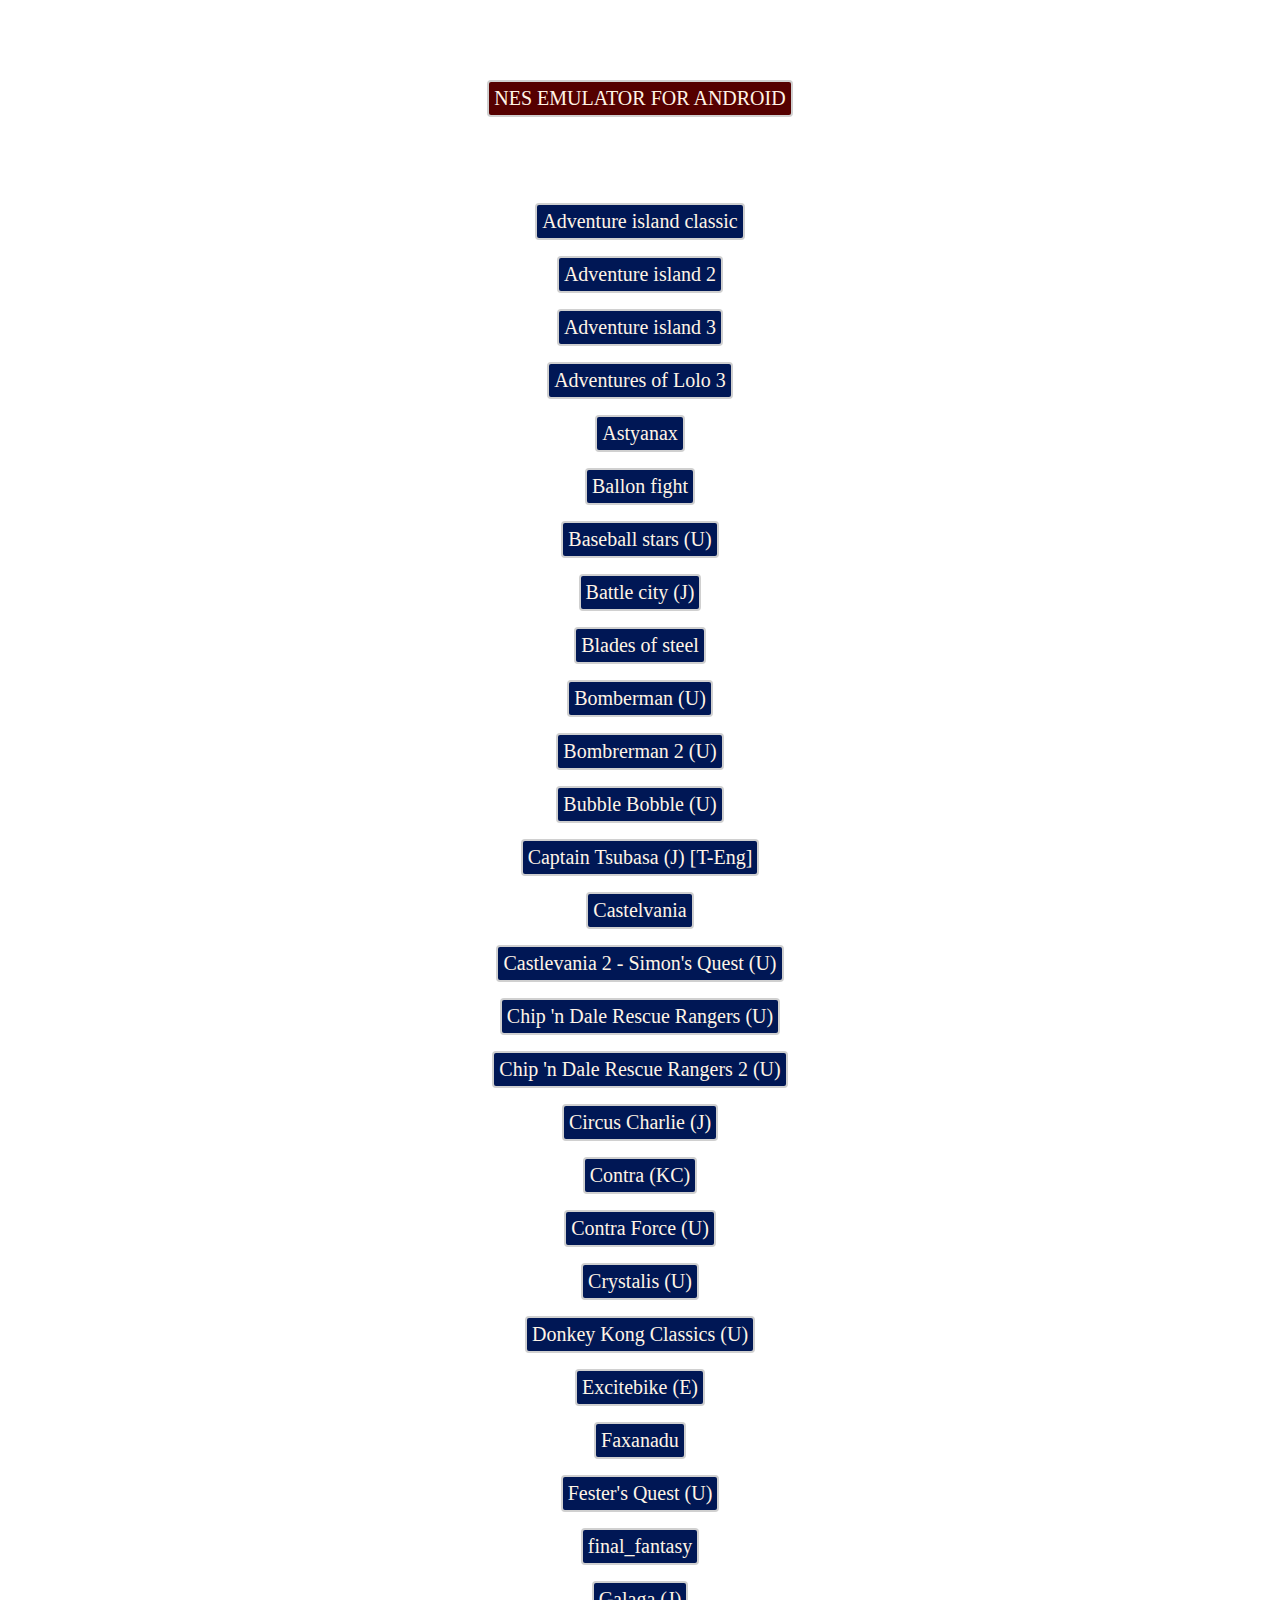
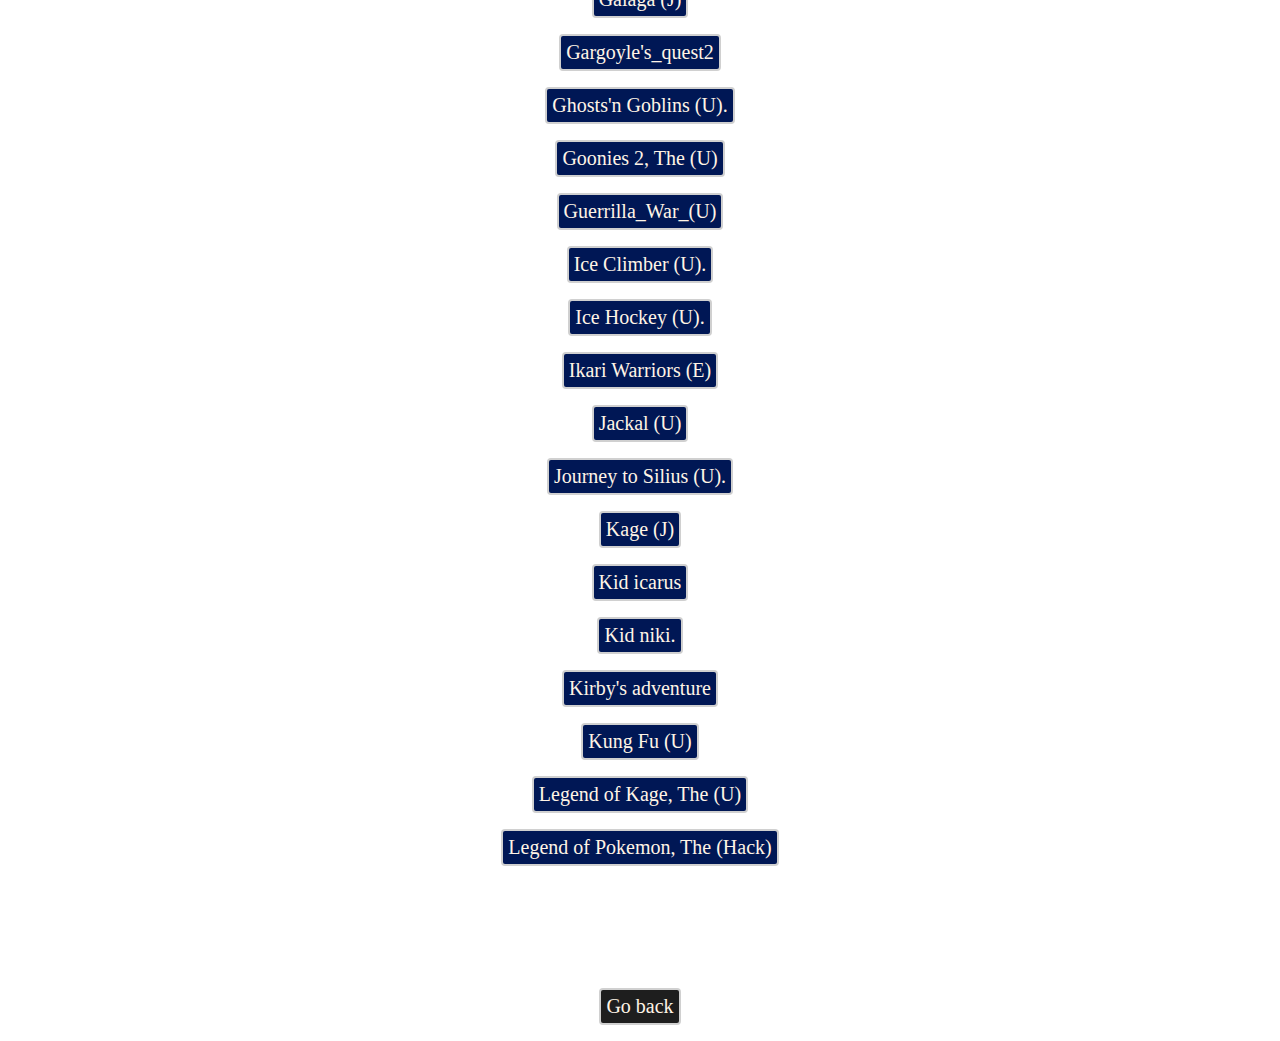
==== NESgames.html @ 8372c0e7 "Update" ====
<!DOCTYPE html>
<!--                             ___                           
   __ _ _ __   _____   ____ _| |/ _ \                          
  / _` | '_ \ / _ \ \ / / _` | | (_) |                         
 | (_| | | | |  __/\ V / (_| | |\__, |                         
  \__, |_| |_|\___| \_/_\__,_|_| _/_/                          
  |___/            / ___|  ___  / _| |___      ____ _ _ __ ___ 
                   \___ \ / _ \| |_| __\ \ /\ / / _` | '__/ _ \
                    ___) | (_) |  _| |_ \ V  V / (_| | | |  __/
                   |____/ \___/|_|  \__| \_/\_/ \__,_|_|  \___|
                                                                                                             
-->
<html lang="en">
<head>
    <title>NES Games</title>
    <link rel="stylesheet" href="styles/styles.css">
</head>
<body background="https://static.vecteezy.com/system/resources/thumbnails/009/831/146/small/banner-web-template-abstract-blue-and-golden-wave-curved-lines-overlapping-layer-design-on-dark-blue-background-luxury-style-vector.jpg" text="white">
    <h1 align="center">NES games:</h1>
    <p align="center"><a href="https://play.google.com/store/apps/details?id=com.nostalgiaemulators.neslite&hl=es_419&gl=US&pli=1" class="downloadlink2">NES EMULATOR FOR ANDROID</a></p>
    <br>
    <br>
    <br>

    <p align="center"><a href="https://mega.nz/file/hYsWnLhb#XN7CR610ixTHDpM6fRdctns3TPgREK1dsysC_8SDLKE" class="downloadlink">Adventure island classic</a></p>
    <p align="center"><a href="https://mega.nz/file/cYsD3LrJ#fOHGmOwSf6ZnotNuRqKdPry5w-sPGrekUeTuCUdL0vA" class="downloadlink">Adventure island 2</a></p>
    <p align="center"><a href="https://mega.nz/file/oNMjGBBB#kg_8BZRF3htj4OH4H1tN3KZMIt0L82EM-gv_t5HVhTc" class="downloadlink">Adventure island 3</a></p>
    <p align="center"><a href="https://mega.nz/file/1ZUzCQYA#OkaAvT5wVAL_HtQ3XrqRzxXoXp4bO2ubbonAsCp2vj0" class="downloadlink">Adventures of Lolo 3</a></p>
    <p align="center"><a href="https://mega.nz/file/JcEDxTRD#CEECoC37oHKFv0x_fl8Q0PXyMpQg2evQ2w9Z9BiHu9Y" class="downloadlink">Astyanax</a></p>
    <p align="center"><a href="https://mega.nz/file/dMcAwKYR#8Sj5axbu4JacfvGnnUp_n_LpXIVQP9M6igXDAX8B-84" class="downloadlink">Ballon fight</a></p>
    <p align="center"><a href="https://mega.nz/file/sc1REBaR#lQBvVJvz-l4u1D9b0QpLHFGOeYxfS8IvscbmOcFUt-4" class="downloadlink">Baseball stars (U)</a></p>
    <p align="center"><a href="https://mega.nz/file/1UtSFA6K#dk6Ufhqc-ezx1S99FSOdzlEcslUfvZl56x1-858O3ZY" class="downloadlink">Battle city (J)</a></p>
    <p align="center"><a href="https://mega.nz/file/VUVkXKTB#KPKJz75ZXTWzk4TvNKn-WF0yBP0Xsbwv4yGr3Nk8pgg" class="downloadlink">Blades of steel</a></p>
    <p align="center"><a href="https://mega.nz/file/hN1mhAQZ#vyoQfUK3WxxiR7VSb9R-OasU8jhr6VaO0AAu0Srzj60" class="downloadlink">Bomberman (U)</a></p>
    <p align="center"><a href="https://mega.nz/file/dEV2xKiR#Lc99uuP1yenwF6gurWsXhpmPt93ZbVN7SIOLOYr-_Kk" class="downloadlink">Bombrerman 2 (U)</a></p>
    <p align="center"><a href="https://mega.nz/file/BdUl0SBY#wR_qLkMwRIRIp8LEgG-4-Z2c9h5nO-aBwbgrqjYtX-w" class="downloadlink">Bubble Bobble (U)</a></p>
    <p align="center"><a href="https://mega.nz/file/cd03UTZK#wEPTWSSEM7Kz6Xq8ryn5ajsB07NDmA2vmX4P0uEooHY" class="downloadlink">Captain Tsubasa (J) [T-Eng]</a></p>
    <p align="center"><a href="https://mega.nz/file/xR8zzTiT#xAUsGQdYUDH7UknVneHbspGMUfXP_-Y6AvngVuWQUcw" class="downloadlink">Castelvania</a></p>
    <p align="center"><a href="https://mega.nz/file/Mdl0zaYD#tZysU2l3T5yG4p6EOjdsy-q7QC_Uih9qEQjLdJE5SVQ" class="downloadlink">Castlevania 2 - Simon's Quest (U)</a></p>
    <p align="center"><a href="https://mega.nz/file/4d9BDIzZ#60ArO4MJkqmxPgtZ8ZqOrNDPDgqfL0HHvb_QDNVtE0Y" class="downloadlink">Chip 'n Dale Rescue Rangers (U)</a></p>
    <p align="center"><a href="https://mega.nz/file/pYdlkI4K#UzsjPHETBKkKpcSP0iIURa8WdBOdkMF6yy_DfTkYI-g" class="downloadlink">Chip 'n Dale Rescue Rangers 2 (U)</a></p>
    <p align="center"><a href="https://mega.nz/file/8cM2GZaY#LVdL76qWXt2JxZYq3mKYcNI-Wl7ljEvJ9MKbu-LBfXs" class="downloadlink">Circus Charlie (J)</a></p>
    <p align="center"><a href="https://mega.nz/file/xFsB0AYa#D2cYPFOfmwyqBxvafhDmH91P5hMb6SNod3OUbaBQIYE" class="downloadlink">Contra (KC)</a></p>
    <p align="center"><a href="https://mega.nz/file/VI01RD4A#cwxv2W8hCA-YnaOPy_bhKCo-sdDnFSEUXgCu2yGVYVI" class="downloadlink">Contra Force (U)</a></p>
    <p align="center"><a href="https://mega.nz/file/kRlUybCK#C1FLbjxgRQ-shmCUVW40J5lI6vcq3CntpsedQm3bM84" class="downloadlink">Crystalis (U)</a></p>
    <p align="center"><a href="https://mega.nz/file/gEV3yIJY#qcNX1kaEfbVxgth8xgsjmk30tuwdCKBiYCrDJINxEOg" class="downloadlink">Donkey Kong Classics (U)</a></p>
    <p align="center"><a href="https://mega.nz/file/lY1CEbzA#LkFodOeVLroBJUKyF666HCH7Cn7XNNGLINj2iNBQBtw" class="downloadlink">Excitebike (E)</a></p> 
    <p align="center"><a href="https://mega.nz/file/URkHCRoT#Dnp274YammyG2sljzdAH8aiIkc1lpYzZD5IJ9IKdzuQ" class="downloadlink">Faxanadu</a></p>   
    <p align="center"><a href="https://mega.nz/file/lBthTC4T#5UVZMKt-U17bM-Zs7RtXndW8cTaZeU0Mcarb9J4bK5M" class="downloadlink">Fester's Quest (U)</a></p>
    <p align="center"><a href="https://mega.nz/file/hBVEzbJb#P_VKICzB4KiDD_WP00Mpz6hk6FO4dIMFP-XuXOqvH-w" class="downloadlink">final_fantasy</a></p>
    <p align="center"><a href="https://mega.nz/file/RZ0kWYBL#0_W7Z5vcCIbqmdKQMQEd3EQwTL6qOnxAlGlZokc8tAs" class="downloadlink">Galaga (J)</a></p>
    <p align="center"><a href="https://mega.nz/file/oMdACI7T#xKRHoRrjatLVFC8D42zeJwYxN6jYw3IOureNnK1-2mw" class="downloadlink">Gargoyle's_quest2</a></p>
    <p align="center"><a href="https://mega.nz/file/EFcyyDRI#GIjc3ztcfQQjHVmp2_nRLUg1sffrDcet5LAhW7zRPDg" class="downloadlink">Ghosts'n Goblins (U).</a></p>
    <p align="center"><a href="https://mega.nz/file/ZI1mURRK#6JJqMDtlOJv8RTRy4EaIvKWNKkQdeAKCxBDOBlYUPhQ" class="downloadlink">Goonies 2, The (U)</a></p>
    <p align="center"><a href="https://mega.nz/file/BItC0IhT#3aQJhnFjSmbLgne6CT1Y5ZY-khhfg_tabUisakh13TQ" class="downloadlink">Guerrilla_War_(U)</a></p>
    <p align="center"><a href="https://mega.nz/file/kV0inDKb#1aZGuZC8rIXnQtaclIMFm-HDpj7fzzAIdAzheLUR7HY" class="downloadlink">Ice Climber (U).</a></p>
    <p align="center"><a href="https://mega.nz/file/lIl10TTB#IDNtx6UYf9Zh0E5bdCVsL_awPCAbeIK05ZV3ARRPxmQ" class="downloadlink">Ice Hockey (U).</a></p>
    <p align="center"><a href="https://mega.nz/file/gM8VHSwJ#U3oc6anK-Wk0Bdv4rQlyFUBCYDGWbOrrk5lPWv8GG8U" class="downloadlink">Ikari Warriors (E)</a></p>
    <p align="center"><a href="https://mega.nz/file/NM123LYD#kv-h02L5d6BCMm_BXBwUoZw_3BG8_M1j0qHc7mng0aQ" class="downloadlink">Jackal (U)</a></p>
    <p align="center"><a href="https://mega.nz/file/cQ8V3ZoZ#ZDc78En98tooQrbUqCiQ4nYguV2J1pKhS4OFvSUxVLY" class="downloadlink">Journey to Silius (U).</a></p>
    <p align="center"><a href="https://mega.nz/file/Ud1XRBTR#8vEvuDLb696zfTc5c6hHNhKoPu3kEV_PTNVU5Yy-AtA" class="downloadlink">Kage (J)</a></p>
    <p align="center"><a href="https://mega.nz/file/9Z1j1DDS#uwyNAO9v2_WQrDSbPp9-y6B9FaIxdMa-BrmjN_kiCio" class="downloadlink">Kid icarus</a></p>
    <p align="center"><a href="https://mega.nz/file/ME9gSTTT#wjm62efkW4USzl69CGSubsoxIl78ilVr-5N4mAvpVvA" class="downloadlink">Kid niki.</a></p>
    <p align="center"><a href="https://mega.nz/file/IANQHbLI#SU7Ge0NZCMUawLPyCFZVpkoLIcDbz6to7oK5Z3VELY0" class="downloadlink">Kirby's adventure</a></p>
    <p align="center"><a href="https://mega.nz/file/JIVl3DbA#aGuZzWy-F55HpWHmkArWlL1KIBMx21MSQFwFsFJmW50" class="downloadlink">Kung Fu (U)</a></p>
    <p align="center"><a href="https://mega.nz/file/kINQBIZA#KnYU5bD__8VpRI8KDQg0ZryBAzx7pVyMskQGM6Yy2rQ" class="downloadlink">Legend of Kage, The (U)</a></p>
    <p align="center"><a href="https://mega.nz/file/xQExDZSS#sbRKSfpABh6PDCZhuzslHk798j2CkyA1pQV01t3kDKI" class="downloadlink">Legend of Pokemon, The (Hack)</a></p>
    <p align="center"><a href=""></a></p>


    <br>
    <br>
    <br>
    <br>
    <br>
    <p align="center"><a href="index.html" class="button";>Go back</a></p>
 
</body>
</html>
---- styles/styles.css ----
.downloadlink{
  transition: 400ms;
  background-color: rgb(0, 23, 85);
  border: 2px solid #d0d0d0;
  border-radius: 4px;
  color: rgb(255, 244, 230);
  padding: 5px 5px;
  text-align: center;
  text-decoration: rgb(30, 30, 30);
  display: inline-block;
  font-size: 20px;
  margin: 0px 6px;
  cursor: pointer;
}
.downloadlink:hover {
  transition: 300ms;
  background-color: darkcyan;
}
 
 .button{
    transition: 400ms;
    background-color: rgb(30, 30, 30);
    border: 2px solid #d0d0d0;
    border-radius: 4px;
    color: rgb(255, 244, 230);
    padding: 5px 5px;
    text-align: center;
    text-decoration: rgb(30, 30, 30);
    display: inline-block;
    font-size: 20px;
    margin: 0px 6px;
    cursor: pointer;
  }

  .button:hover {
    transition: 300ms;
    background-color: rgb(60, 60, 60);
  }

  .downloadlink2{
    transition: 400ms;
    background-color: rgb(85, 0, 0);
    border: 2px solid #d0d0d0;
    border-radius: 4px;
    color: rgb(255, 244, 230);
    padding: 5px 5px;
    text-align: center;
    text-decoration: rgb(30, 30, 30);
    display: inline-block;
    font-size: 20px;
    margin: 0px 6px;
    cursor: pointer;
  }
  .downloadlink2:hover {
    transition: 300ms;
    background-color: rgb(139, 0, 0);
  }
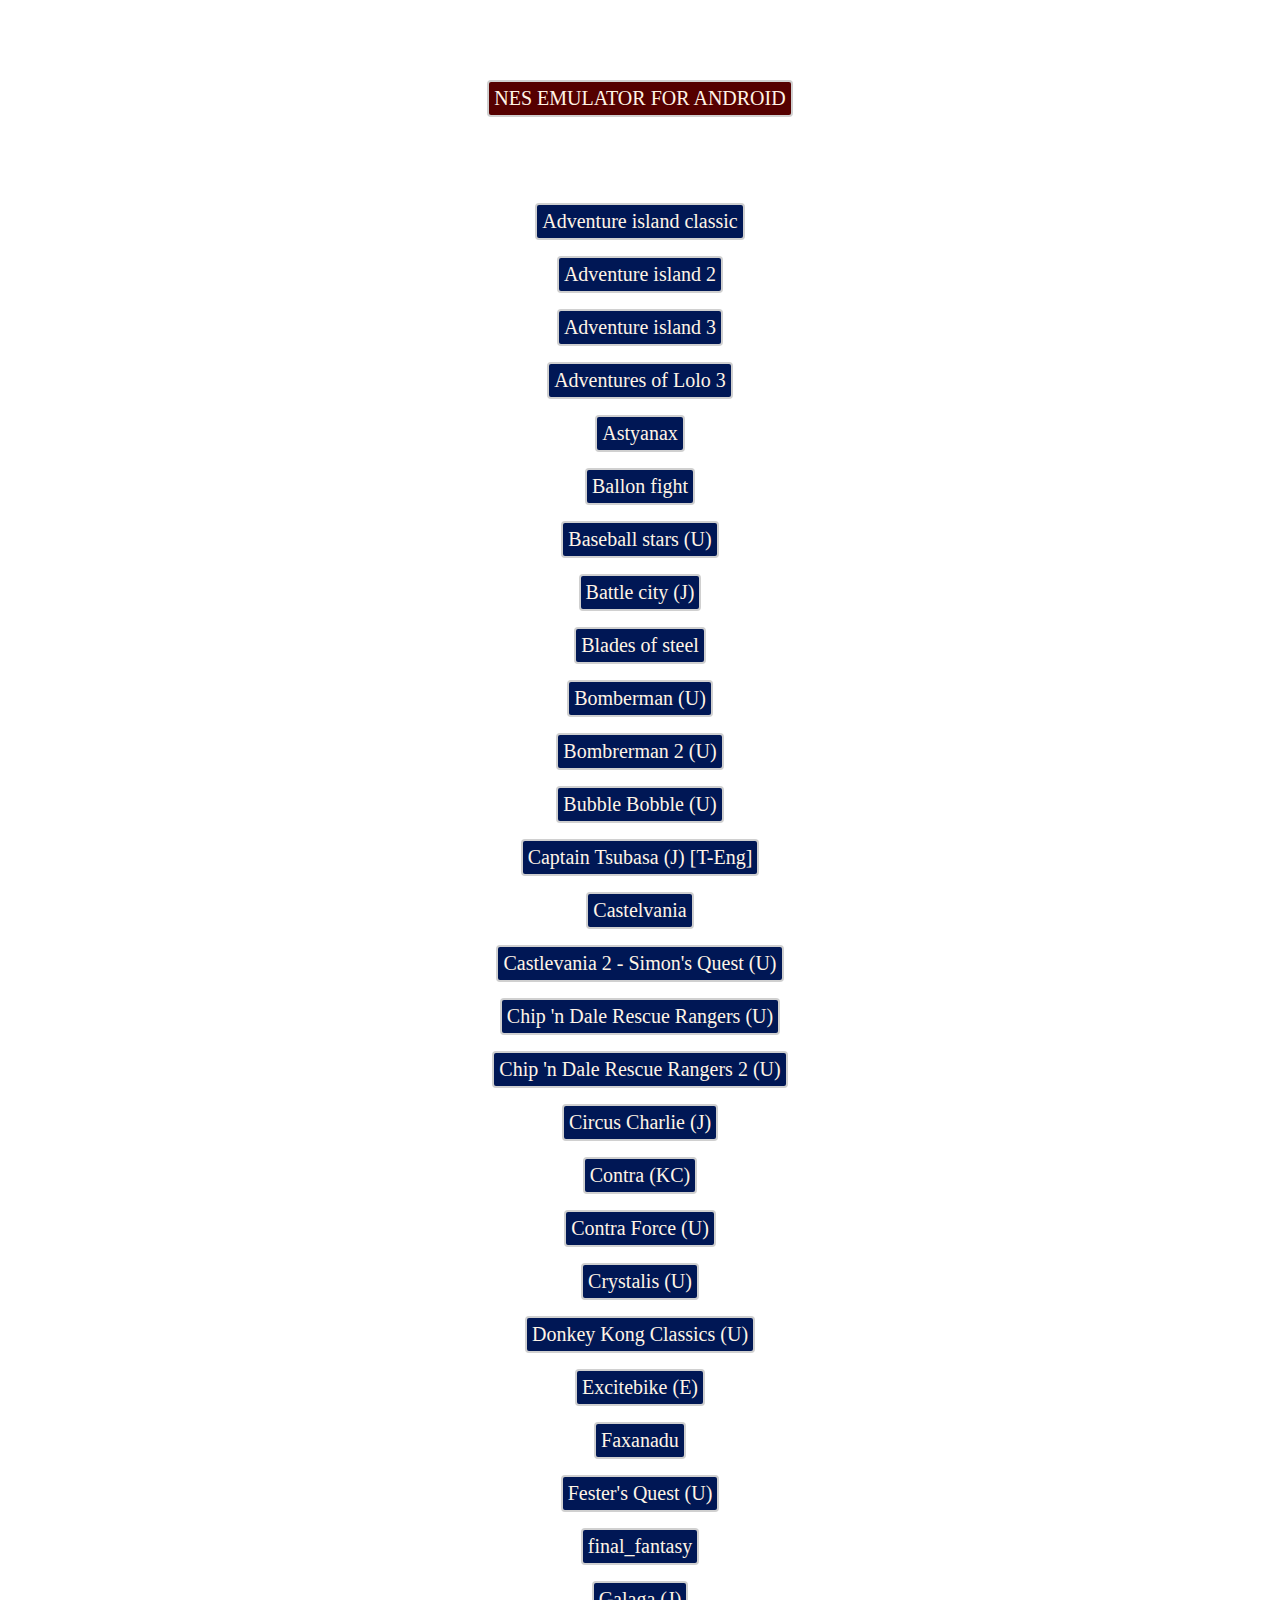
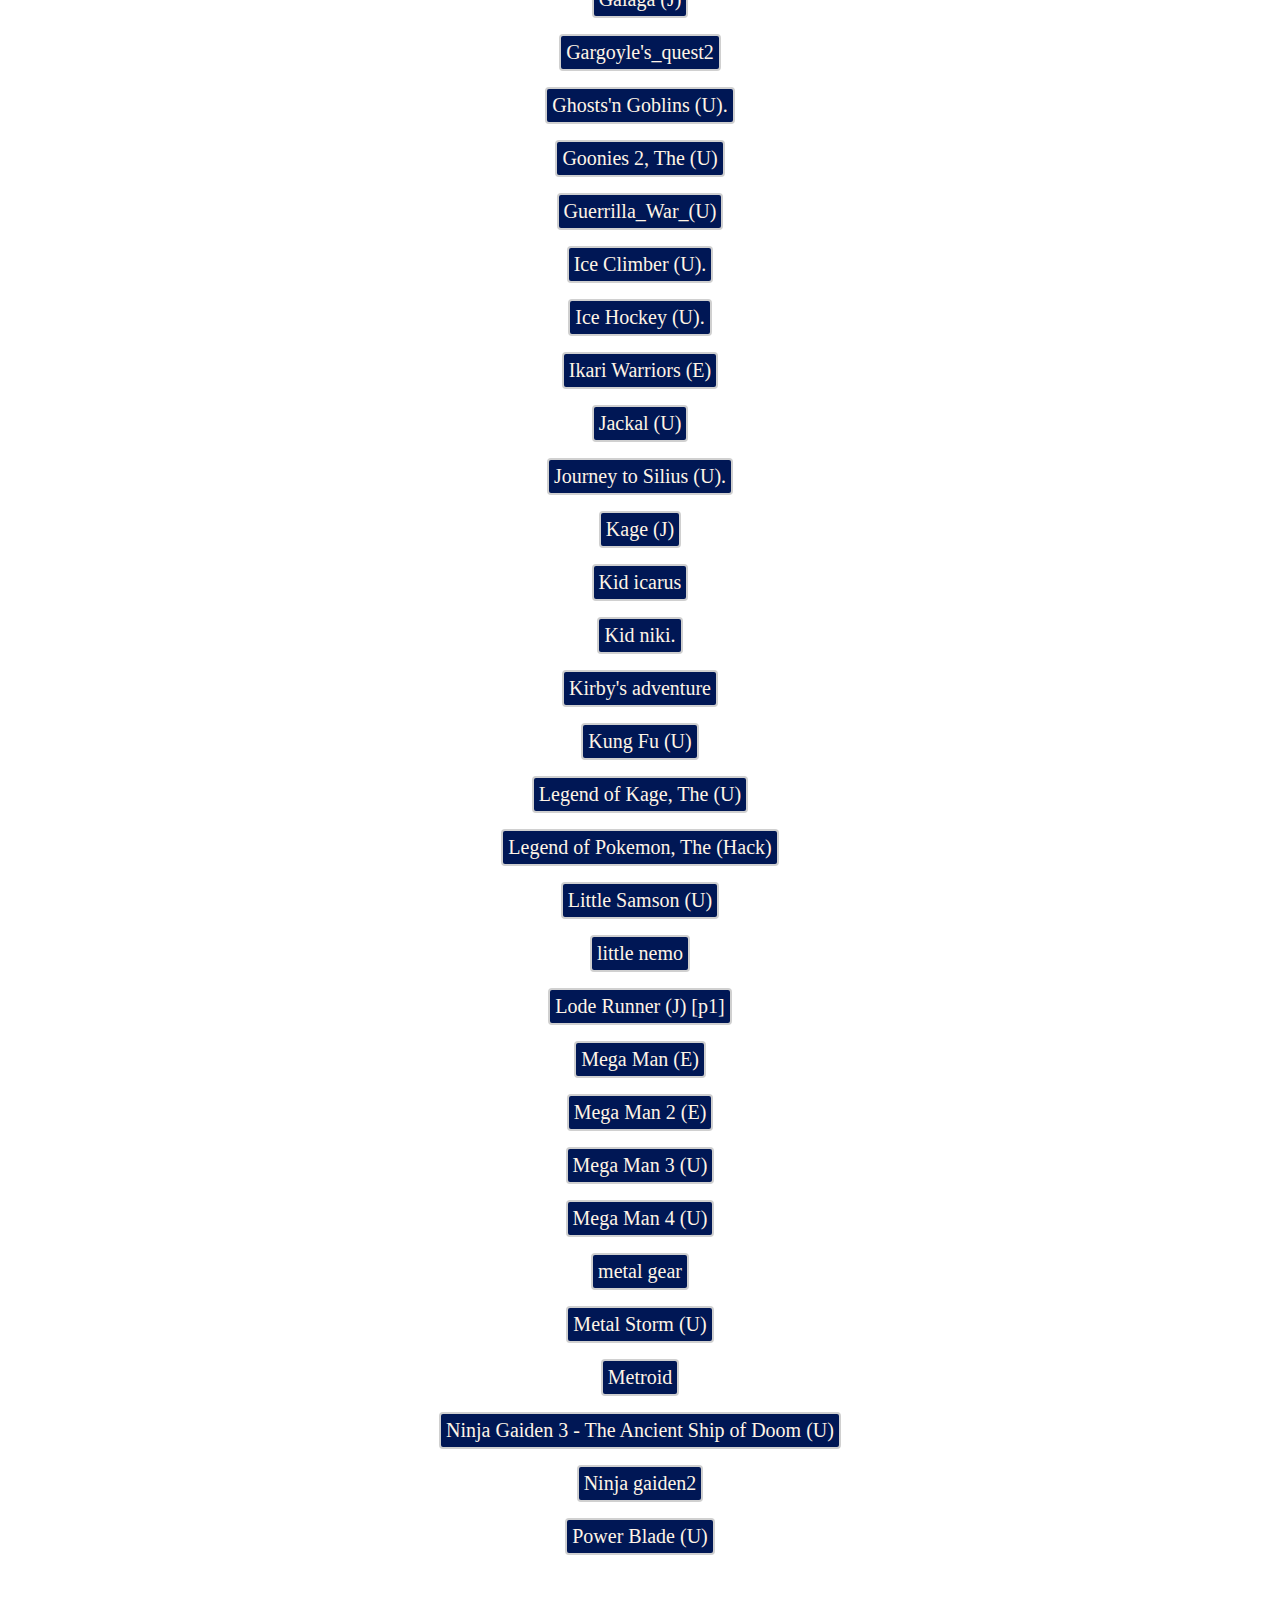
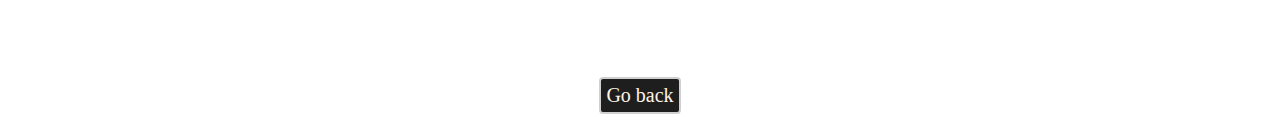
==== commit 8d533b17: "Update" ====
--- a/NESgames.html
+++ b/NESgames.html
@@ -65,7 +65,21 @@
     <p align="center"><a href="https://mega.nz/file/JIVl3DbA#aGuZzWy-F55HpWHmkArWlL1KIBMx21MSQFwFsFJmW50" class="downloadlink">Kung Fu (U)</a></p>
     <p align="center"><a href="https://mega.nz/file/kINQBIZA#KnYU5bD__8VpRI8KDQg0ZryBAzx7pVyMskQGM6Yy2rQ" class="downloadlink">Legend of Kage, The (U)</a></p>
     <p align="center"><a href="https://mega.nz/file/xQExDZSS#sbRKSfpABh6PDCZhuzslHk798j2CkyA1pQV01t3kDKI" class="downloadlink">Legend of Pokemon, The (Hack)</a></p>
-    <p align="center"><a href=""></a></p>
+    <p align="center"><a href="https://mega.nz/file/QZVk1Q4B#pWF7jCxLuApUjg5-hgwBA51o1fnSTmsNrSQAIGvwrz4" class="downloadlink">Little Samson (U)</a></p>
+    <p align="center"><a href="https://mega.nz/file/5VNWzDoL#NcKWOb8NxNw-QW6DTujhV1cbMpYowvCVgyfBxW0KsE0" class="downloadlink">little nemo</a></p>
+    <p align="center"><a href="https://mega.nz/file/oMVxDZpD#67GihYc--Ea7kWNUcG2D2J4hz7gOM-Oh2u1Jp1D5IXA" class="downloadlink">Lode Runner (J) [p1]</a></p>
+    <p align="center"><a href="https://mega.nz/file/ZVsx0DCb#YiSdcTxWlZKsVsQ4IkPO-bebuLk1CB4Kfs1EBVt1ag" class="downloadlink">Mega Man (E)</a></p>
+    <p align="center"><a href="https://mega.nz/file/FFEVQRrY#AxBPEk8NFyDuJP2tckRSKYNxtByP740eB5fiQGNJh7k" class="downloadlink">Mega Man 2 (E)</a></p>
+    <p align="center"><a href="https://mega.nz/file/oYkV3SjJ#9ZWsSdtIVc8v6sIPwNkK7Us7WuPGBkbtrf1cWbO-lzc" class="downloadlink">Mega Man 3 (U)</a></p>
+    <p align="center"><a href="https://mega.nz/file/NQNBxaIJ#XaPL3-OAb8gRupri6BPZjFLnEcNiCVGE6vYYQ8JVICA" class="downloadlink">Mega Man 4 (U)</a></p>
+    <p align="center"><a href="https://mega.nz/file/EdcBhIZI#Ar-w6Q2aP8-oCVnxwm7768VBdNpXZXnJkf5DmM5E8h0" class="downloadlink">metal gear</a></p>
+    <p align="center"><a href="https://mega.nz/file/YBlmGDjJ#fF4kpuQ981avw8uJwddRDIpU5lrNQMcGYryEZR2Wy1Y" class="downloadlink">Metal Storm (U)</a></p>
+    <p align="center"><a href="https://mega.nz/file/gFdGwKLB#svuTuQ--CjDNl6lEpVVahkoKBnaApPUh26rMcMRjCFE" class="downloadlink">Metroid</a></p>
+    <p align="center"><a href="https://mega.nz/file/0EdGRbgK#nTTZK-sE627jEX9kR17Ag_DYRoT_utAh63eNA6vjg8Q" class="downloadlink">Ninja Gaiden 3 - The Ancient Ship of Doom (U)</a></p>
+    <p align="center"><a href="https://mega.nz/file/FJ83DTTC#achiiF4Sdyr9kAtTcMhkmDEUD9Jcu4M4B60sLHKvv_M" class="downloadlink">Ninja gaiden2</a></p>
+    <p align="center"><a href="https://mega.nz/file/pIliFarQ#VKN17ZS7oKIm5vEq2UvkM3u2cBK4Io-bZnuGTW7WGA0" class="downloadlink">Power Blade (U)</a></p>
+
+
 
 
     <br>
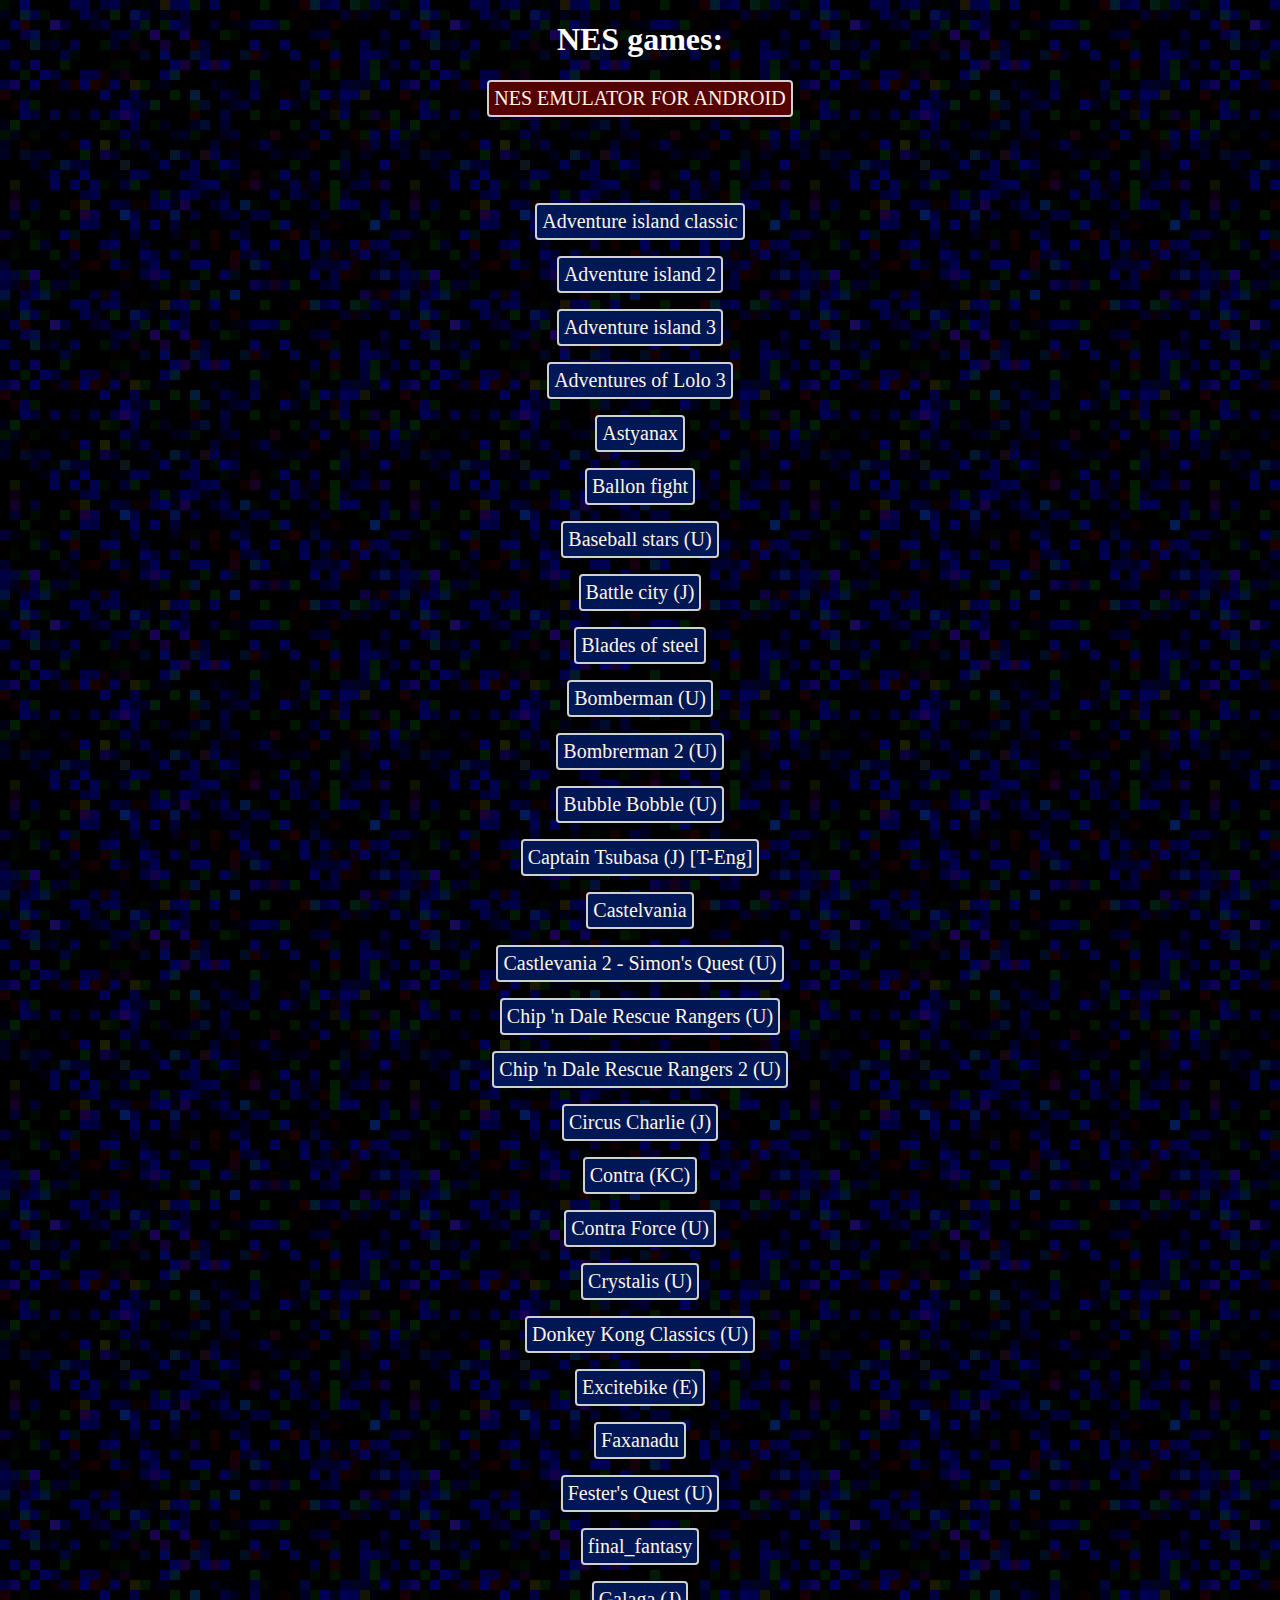
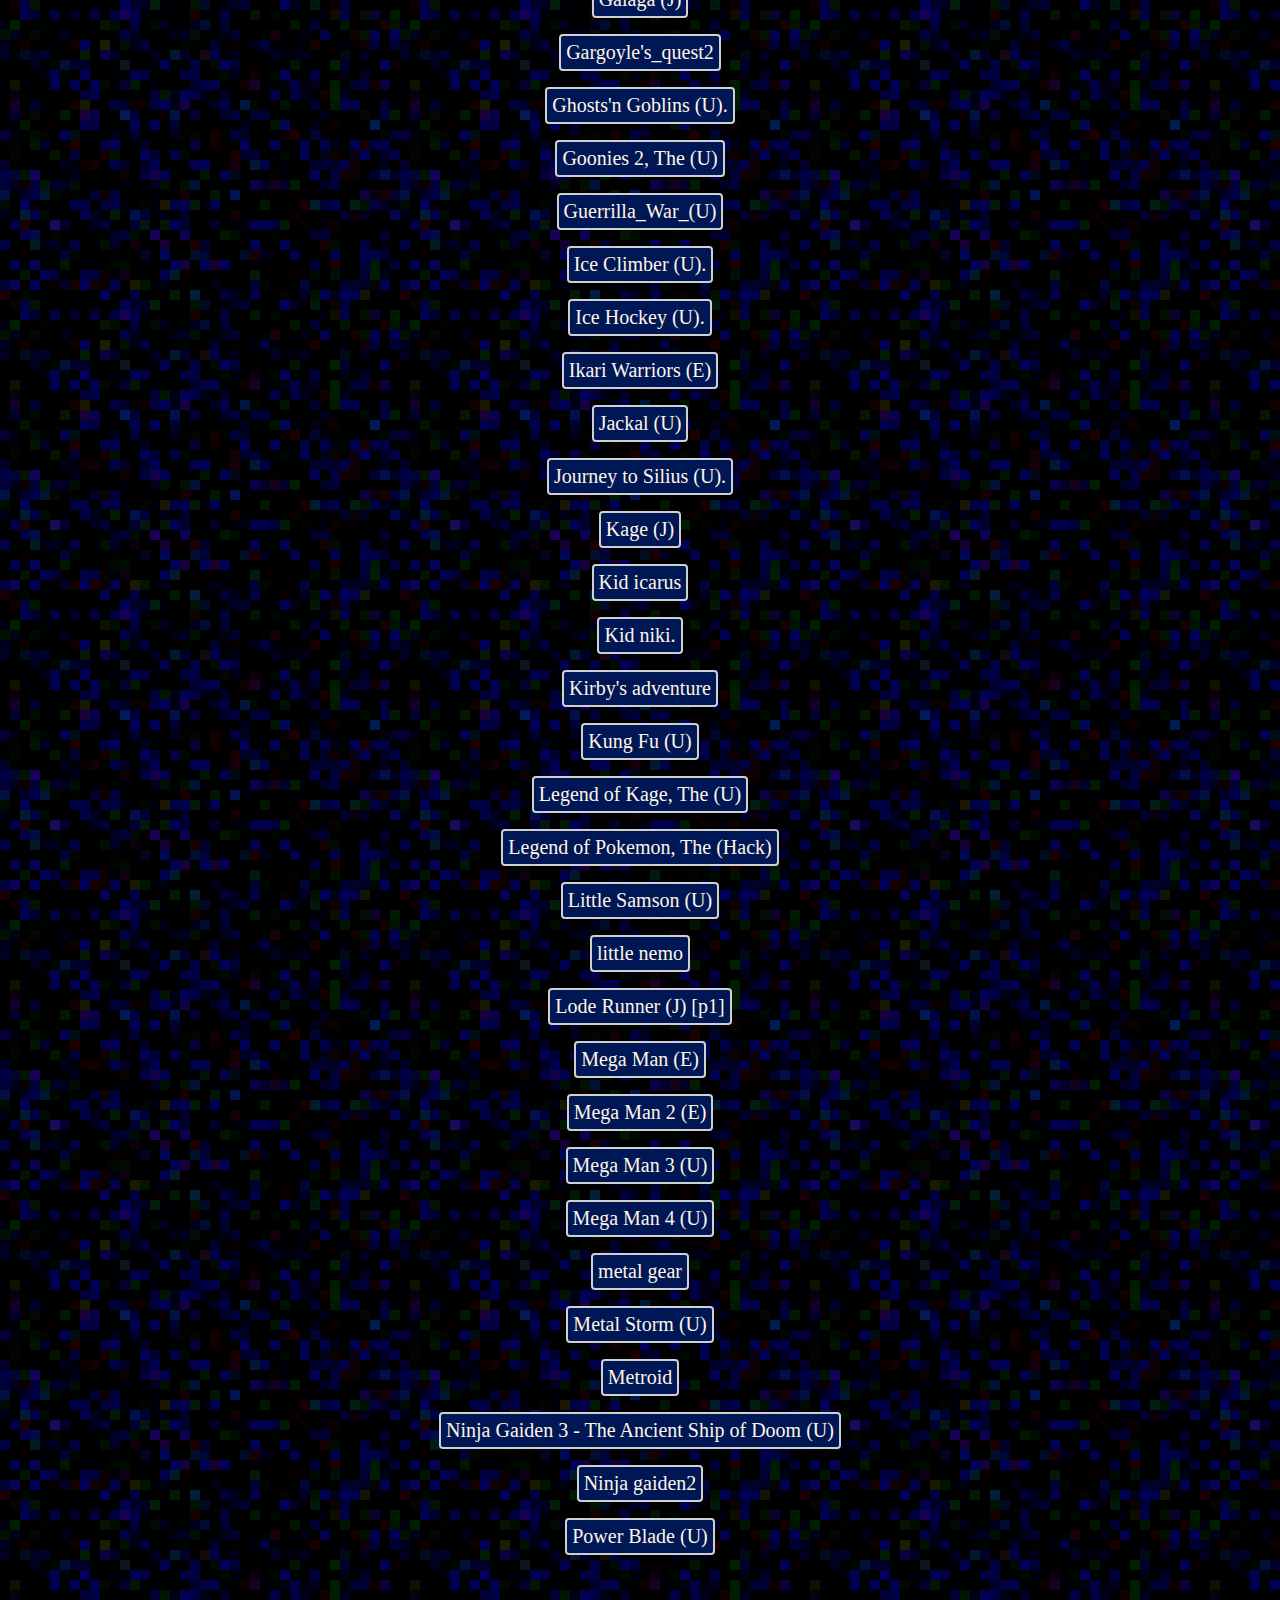
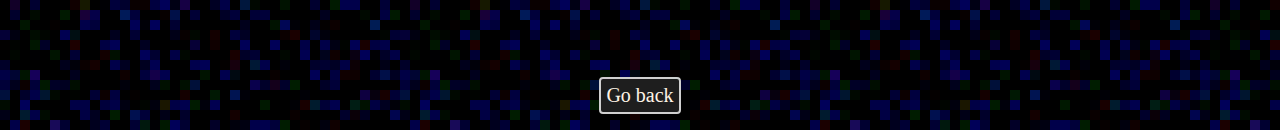
==== commit 2d2a10f2: "Update" ====
--- a/NESgames.html
+++ b/NESgames.html
@@ -15,7 +15,9 @@
     <title>NES Games</title>
     <link rel="stylesheet" href="styles/styles.css">
 </head>
-<body background="https://static.vecteezy.com/system/resources/thumbnails/009/831/146/small/banner-web-template-abstract-blue-and-golden-wave-curved-lines-overlapping-layer-design-on-dark-blue-background-luxury-style-vector.jpg" text="white">
+<body background="[data-uri]" text="white">
+
+    
     <h1 align="center">NES games:</h1>
     <p align="center"><a href="https://play.google.com/store/apps/details?id=com.nostalgiaemulators.neslite&hl=es_419&gl=US&pli=1" class="downloadlink2">NES EMULATOR FOR ANDROID</a></p>
     <br>
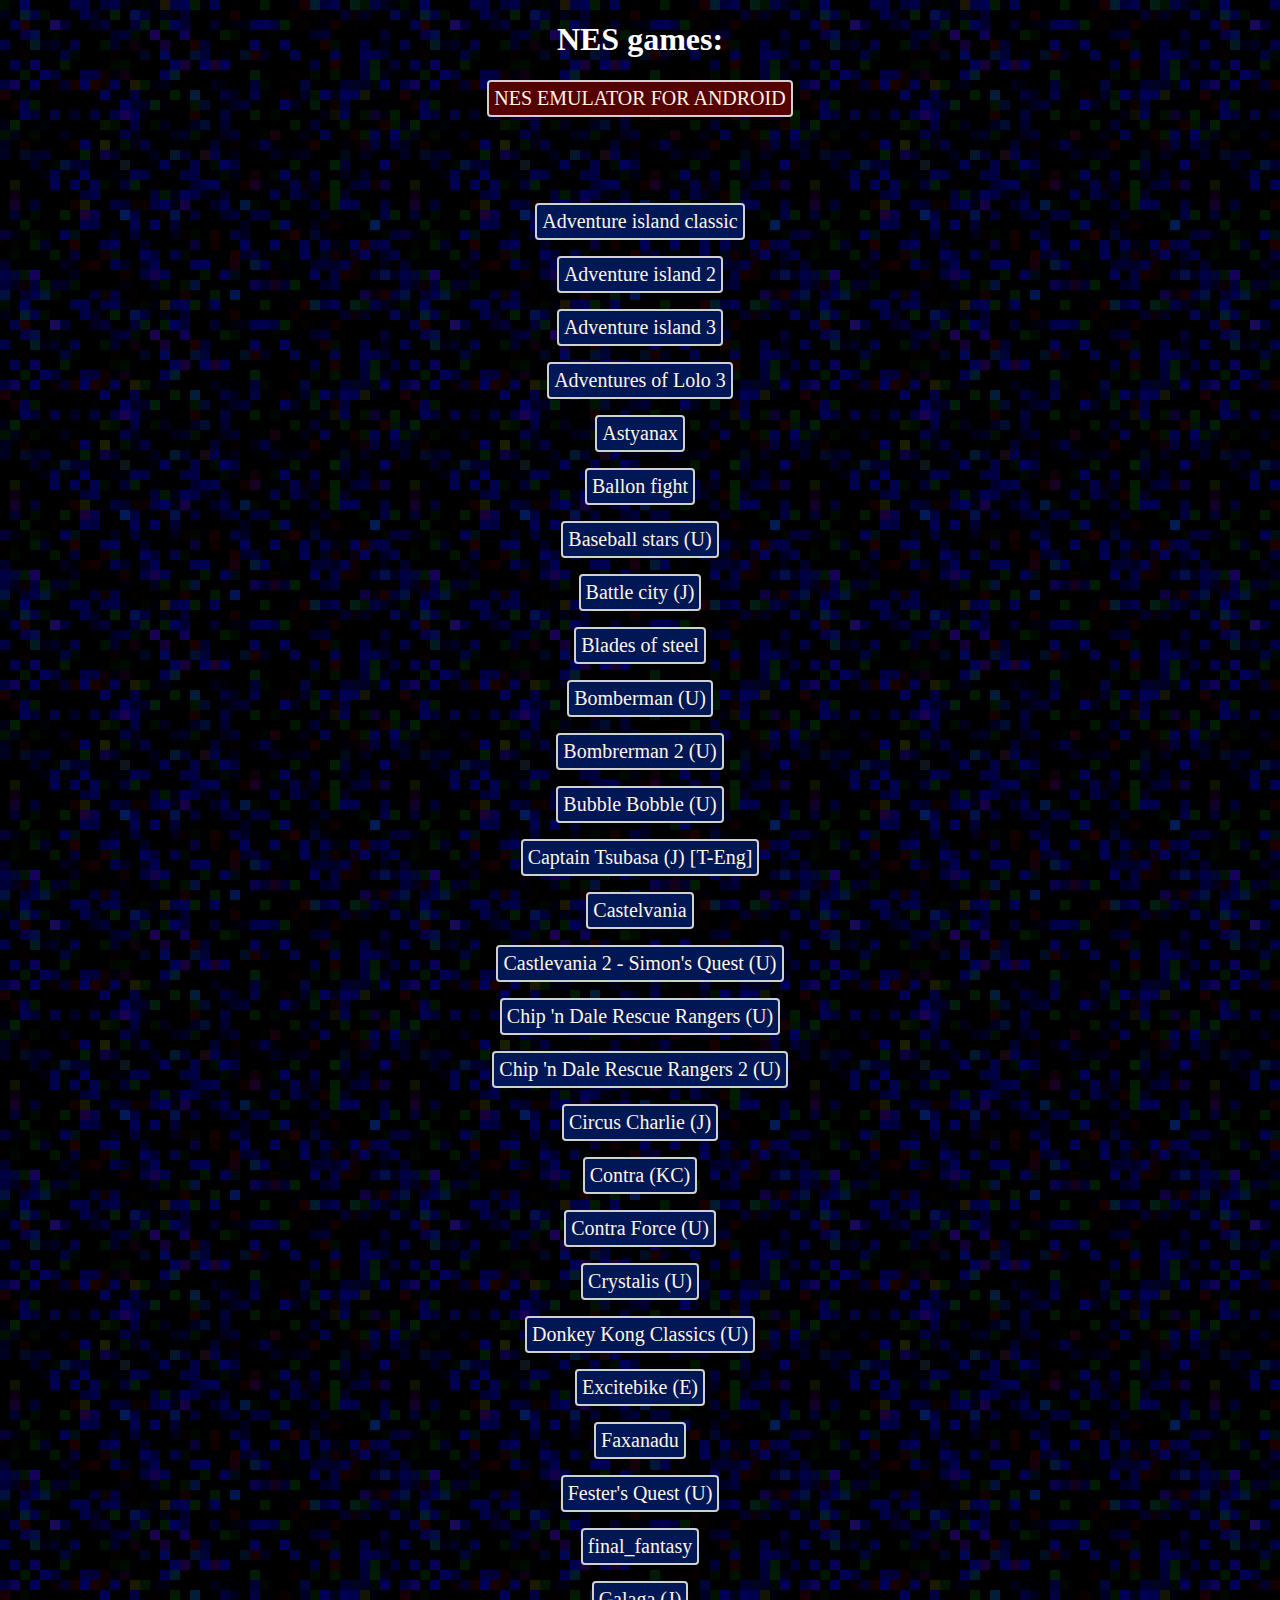
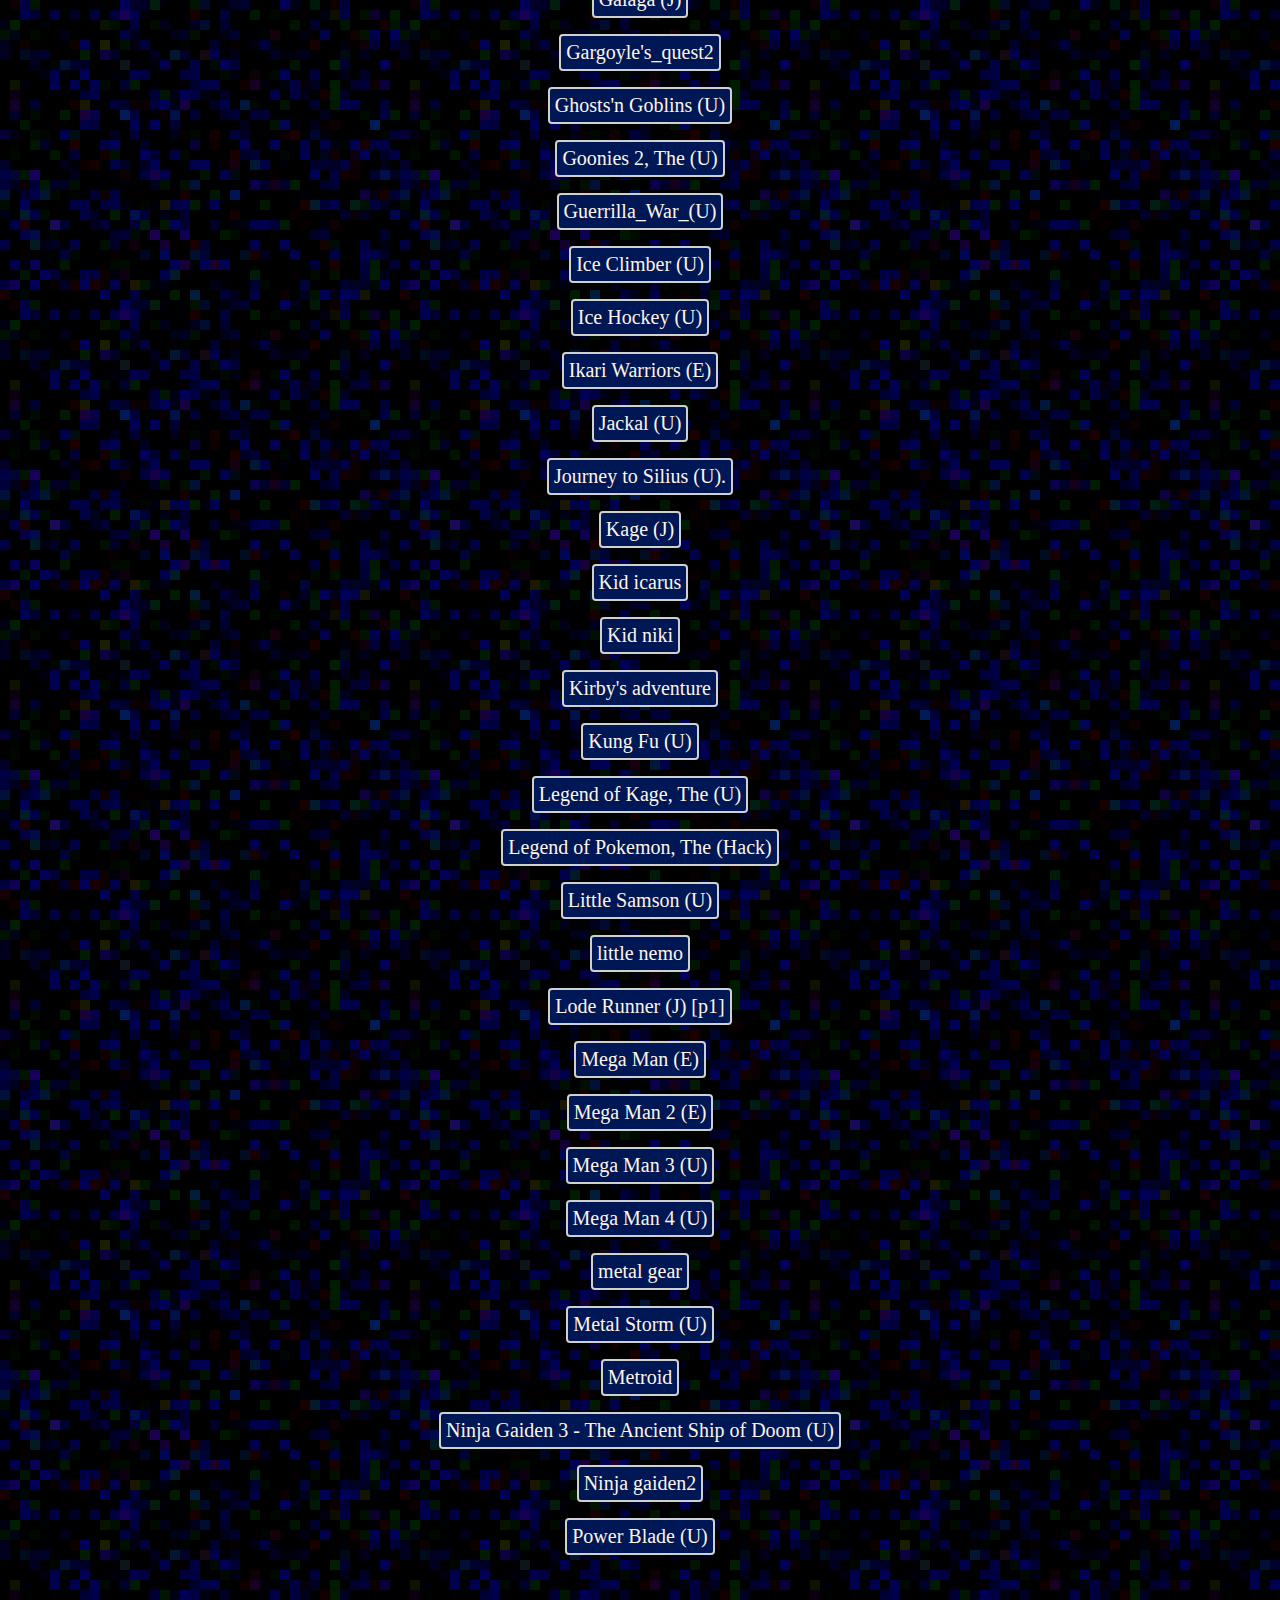
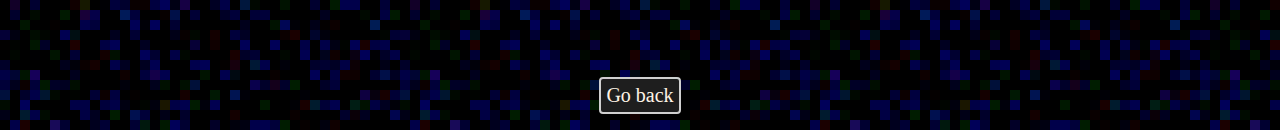
==== commit 178fd8e1: "Update" ====
--- a/NESgames.html
+++ b/NESgames.html
@@ -52,17 +52,17 @@
     <p align="center"><a href="https://mega.nz/file/hBVEzbJb#P_VKICzB4KiDD_WP00Mpz6hk6FO4dIMFP-XuXOqvH-w" class="downloadlink">final_fantasy</a></p>
     <p align="center"><a href="https://mega.nz/file/RZ0kWYBL#0_W7Z5vcCIbqmdKQMQEd3EQwTL6qOnxAlGlZokc8tAs" class="downloadlink">Galaga (J)</a></p>
     <p align="center"><a href="https://mega.nz/file/oMdACI7T#xKRHoRrjatLVFC8D42zeJwYxN6jYw3IOureNnK1-2mw" class="downloadlink">Gargoyle's_quest2</a></p>
-    <p align="center"><a href="https://mega.nz/file/EFcyyDRI#GIjc3ztcfQQjHVmp2_nRLUg1sffrDcet5LAhW7zRPDg" class="downloadlink">Ghosts'n Goblins (U).</a></p>
+    <p align="center"><a href="https://mega.nz/file/EFcyyDRI#GIjc3ztcfQQjHVmp2_nRLUg1sffrDcet5LAhW7zRPDg" class="downloadlink">Ghosts'n Goblins (U)</a></p>
     <p align="center"><a href="https://mega.nz/file/ZI1mURRK#6JJqMDtlOJv8RTRy4EaIvKWNKkQdeAKCxBDOBlYUPhQ" class="downloadlink">Goonies 2, The (U)</a></p>
     <p align="center"><a href="https://mega.nz/file/BItC0IhT#3aQJhnFjSmbLgne6CT1Y5ZY-khhfg_tabUisakh13TQ" class="downloadlink">Guerrilla_War_(U)</a></p>
-    <p align="center"><a href="https://mega.nz/file/kV0inDKb#1aZGuZC8rIXnQtaclIMFm-HDpj7fzzAIdAzheLUR7HY" class="downloadlink">Ice Climber (U).</a></p>
-    <p align="center"><a href="https://mega.nz/file/lIl10TTB#IDNtx6UYf9Zh0E5bdCVsL_awPCAbeIK05ZV3ARRPxmQ" class="downloadlink">Ice Hockey (U).</a></p>
+    <p align="center"><a href="https://mega.nz/file/kV0inDKb#1aZGuZC8rIXnQtaclIMFm-HDpj7fzzAIdAzheLUR7HY" class="downloadlink">Ice Climber (U)</a></p>
+    <p align="center"><a href="https://mega.nz/file/lIl10TTB#IDNtx6UYf9Zh0E5bdCVsL_awPCAbeIK05ZV3ARRPxmQ" class="downloadlink">Ice Hockey (U)</a></p>
     <p align="center"><a href="https://mega.nz/file/gM8VHSwJ#U3oc6anK-Wk0Bdv4rQlyFUBCYDGWbOrrk5lPWv8GG8U" class="downloadlink">Ikari Warriors (E)</a></p>
     <p align="center"><a href="https://mega.nz/file/NM123LYD#kv-h02L5d6BCMm_BXBwUoZw_3BG8_M1j0qHc7mng0aQ" class="downloadlink">Jackal (U)</a></p>
     <p align="center"><a href="https://mega.nz/file/cQ8V3ZoZ#ZDc78En98tooQrbUqCiQ4nYguV2J1pKhS4OFvSUxVLY" class="downloadlink">Journey to Silius (U).</a></p>
     <p align="center"><a href="https://mega.nz/file/Ud1XRBTR#8vEvuDLb696zfTc5c6hHNhKoPu3kEV_PTNVU5Yy-AtA" class="downloadlink">Kage (J)</a></p>
     <p align="center"><a href="https://mega.nz/file/9Z1j1DDS#uwyNAO9v2_WQrDSbPp9-y6B9FaIxdMa-BrmjN_kiCio" class="downloadlink">Kid icarus</a></p>
-    <p align="center"><a href="https://mega.nz/file/ME9gSTTT#wjm62efkW4USzl69CGSubsoxIl78ilVr-5N4mAvpVvA" class="downloadlink">Kid niki.</a></p>
+    <p align="center"><a href="https://mega.nz/file/ME9gSTTT#wjm62efkW4USzl69CGSubsoxIl78ilVr-5N4mAvpVvA" class="downloadlink">Kid niki</a></p>
     <p align="center"><a href="https://mega.nz/file/IANQHbLI#SU7Ge0NZCMUawLPyCFZVpkoLIcDbz6to7oK5Z3VELY0" class="downloadlink">Kirby's adventure</a></p>
     <p align="center"><a href="https://mega.nz/file/JIVl3DbA#aGuZzWy-F55HpWHmkArWlL1KIBMx21MSQFwFsFJmW50" class="downloadlink">Kung Fu (U)</a></p>
     <p align="center"><a href="https://mega.nz/file/kINQBIZA#KnYU5bD__8VpRI8KDQg0ZryBAzx7pVyMskQGM6Yy2rQ" class="downloadlink">Legend of Kage, The (U)</a></p>
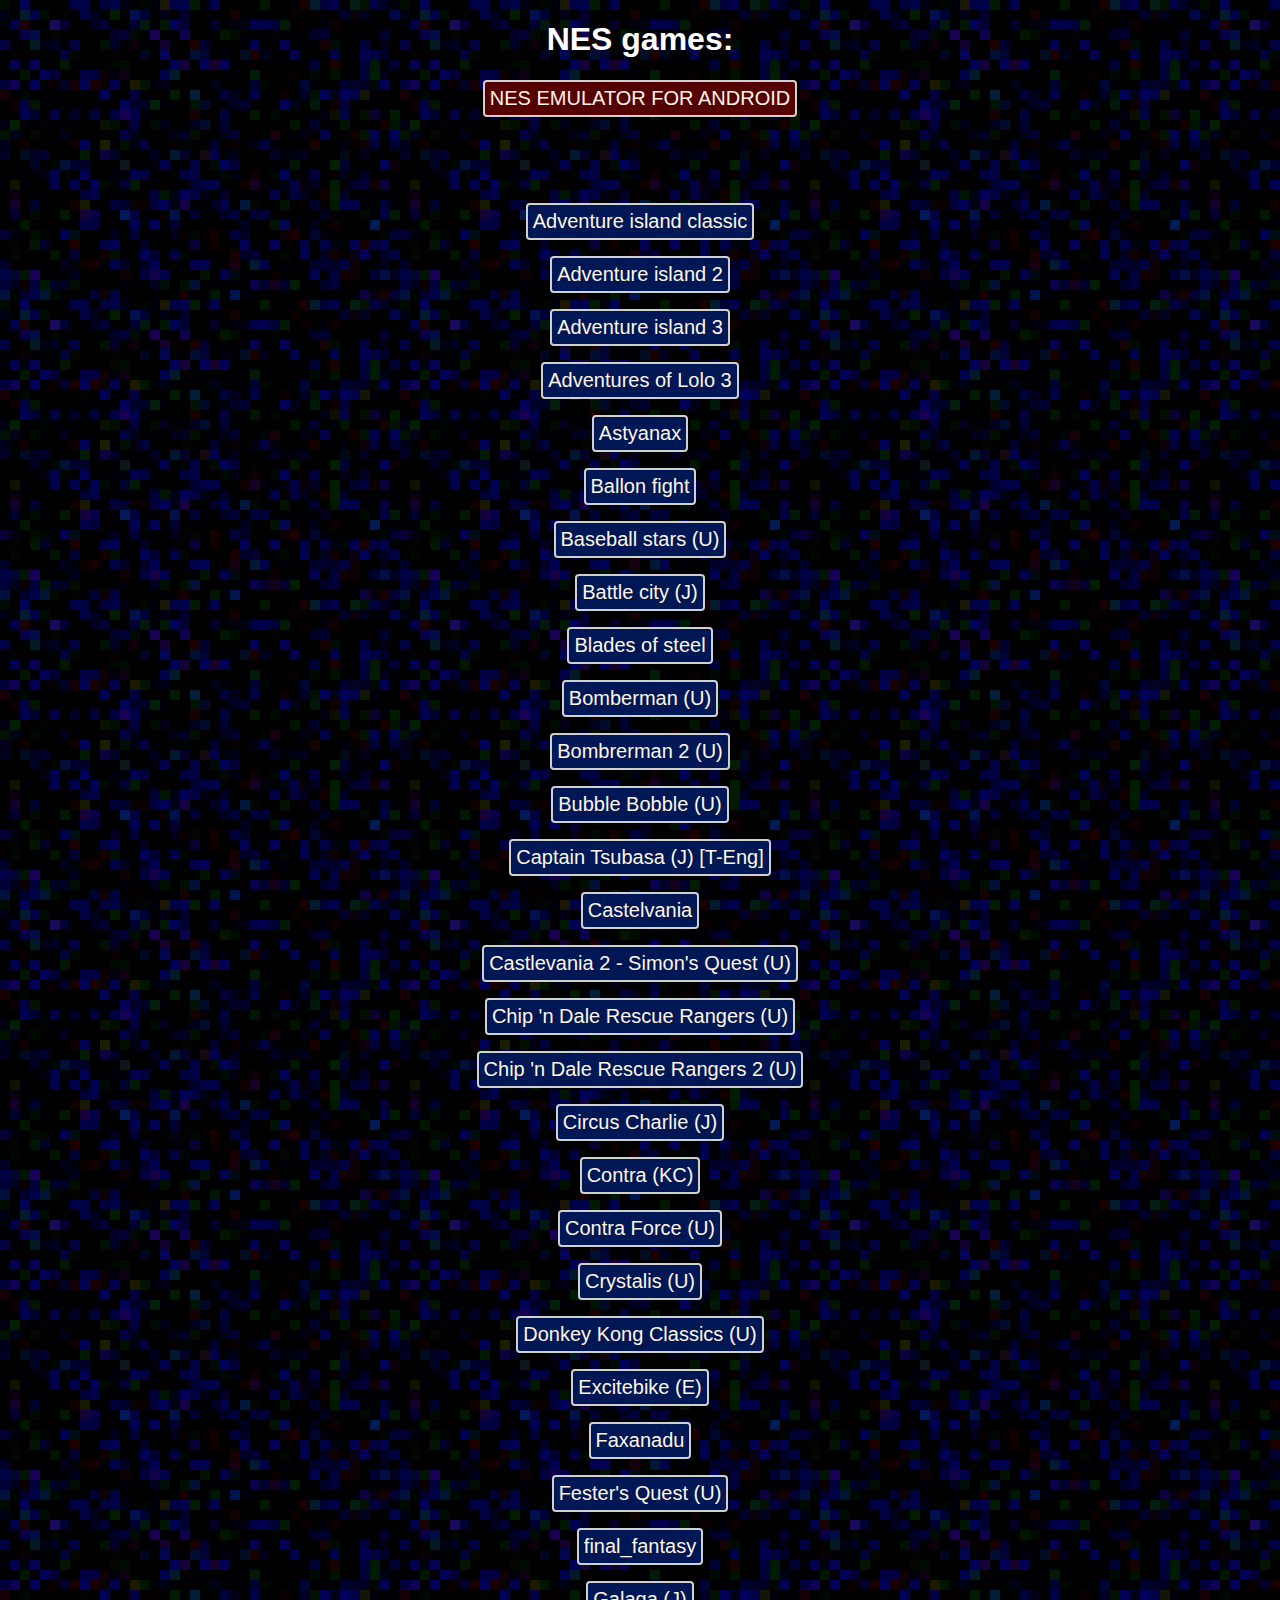
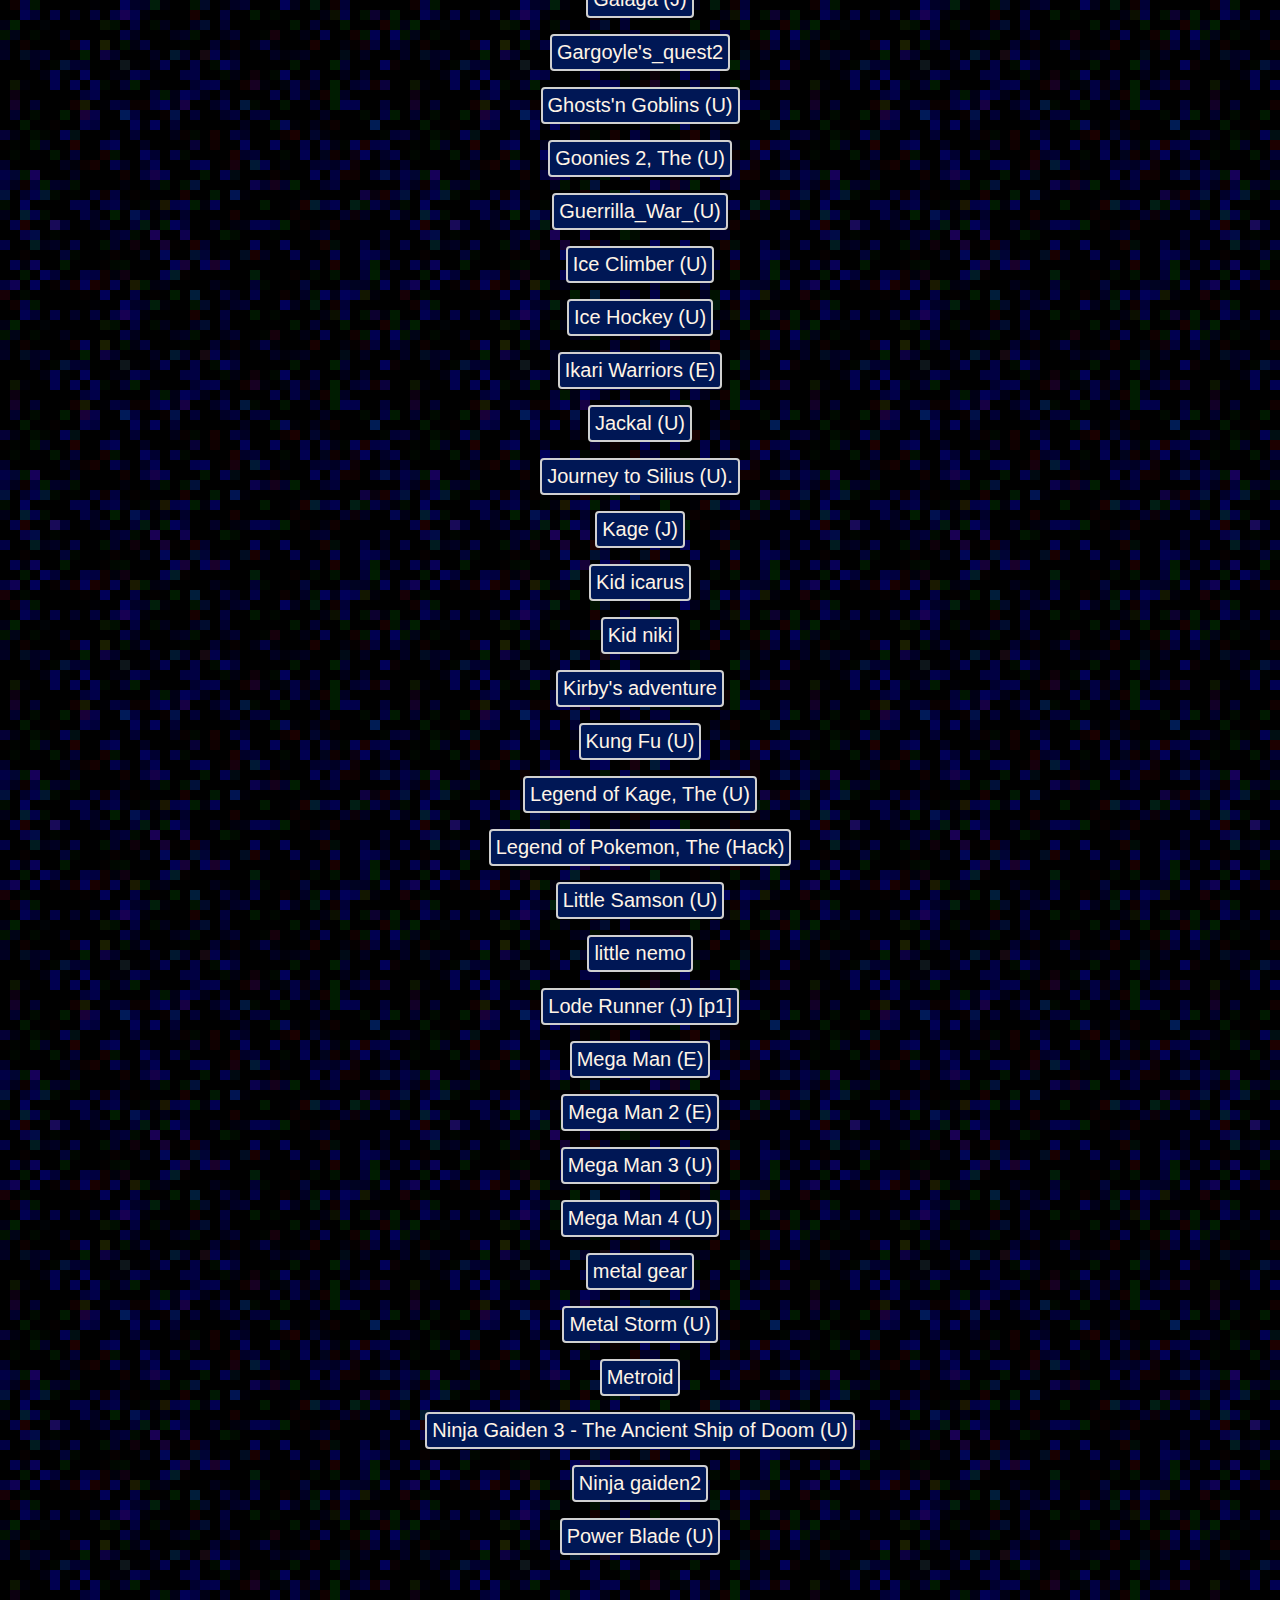
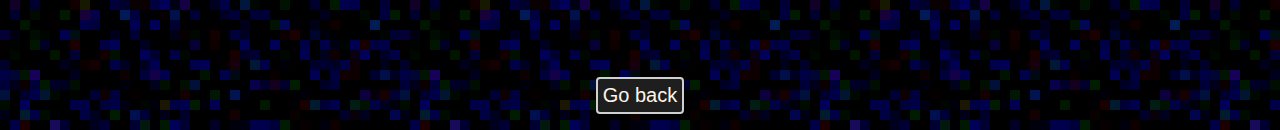
==== commit c6ec444d: "Update" ====
--- a/NESgames.html
+++ b/NESgames.html
@@ -13,12 +13,13 @@
 <html lang="en">
 <head>
     <title>NES Games</title>
+   
     <link rel="stylesheet" href="styles/styles.css">
 </head>
 <body background="[data-uri]" text="white">
 
     
-    <h1 align="center">NES games:</h1>
+    <h1 align="center" class="text">NES games:</h1>
     <p align="center"><a href="https://play.google.com/store/apps/details?id=com.nostalgiaemulators.neslite&hl=es_419&gl=US&pli=1" class="downloadlink2">NES EMULATOR FOR ANDROID</a></p>
     <br>
     <br>
@@ -92,6 +93,4 @@
     <p align="center"><a href="index.html" class="button";>Go back</a></p>
  
 </body>
-</html>
-
-
+</html>--- a/styles/styles.css
+++ b/styles/styles.css
@@ -1,4 +1,16 @@
-.downloadlink{
+
+.downloadlink {font-family: 'Nanum Gothic', sans-serif;}
+
+.button {font-family: 'Nanum Gothic', sans-serif;}
+
+.downloadlink2 {font-family: 'Nanum Gothic', sans-serif;}
+
+.text {font-family: 'Nanum Gothic', sans-serif;}
+
+
+
+
+.downloadlink {
   transition: 400ms;
   background-color: rgb(0, 23, 85);
   border: 2px solid #d0d0d0;
@@ -17,7 +29,7 @@
   background-color: darkcyan;
 }
  
- .button{
+ .button {
     transition: 400ms;
     background-color: rgb(30, 30, 30);
     border: 2px solid #d0d0d0;
@@ -37,7 +49,7 @@
     background-color: rgb(60, 60, 60);
   }
 
-  .downloadlink2{
+  .downloadlink2 {
     transition: 400ms;
     background-color: rgb(85, 0, 0);
     border: 2px solid #d0d0d0;
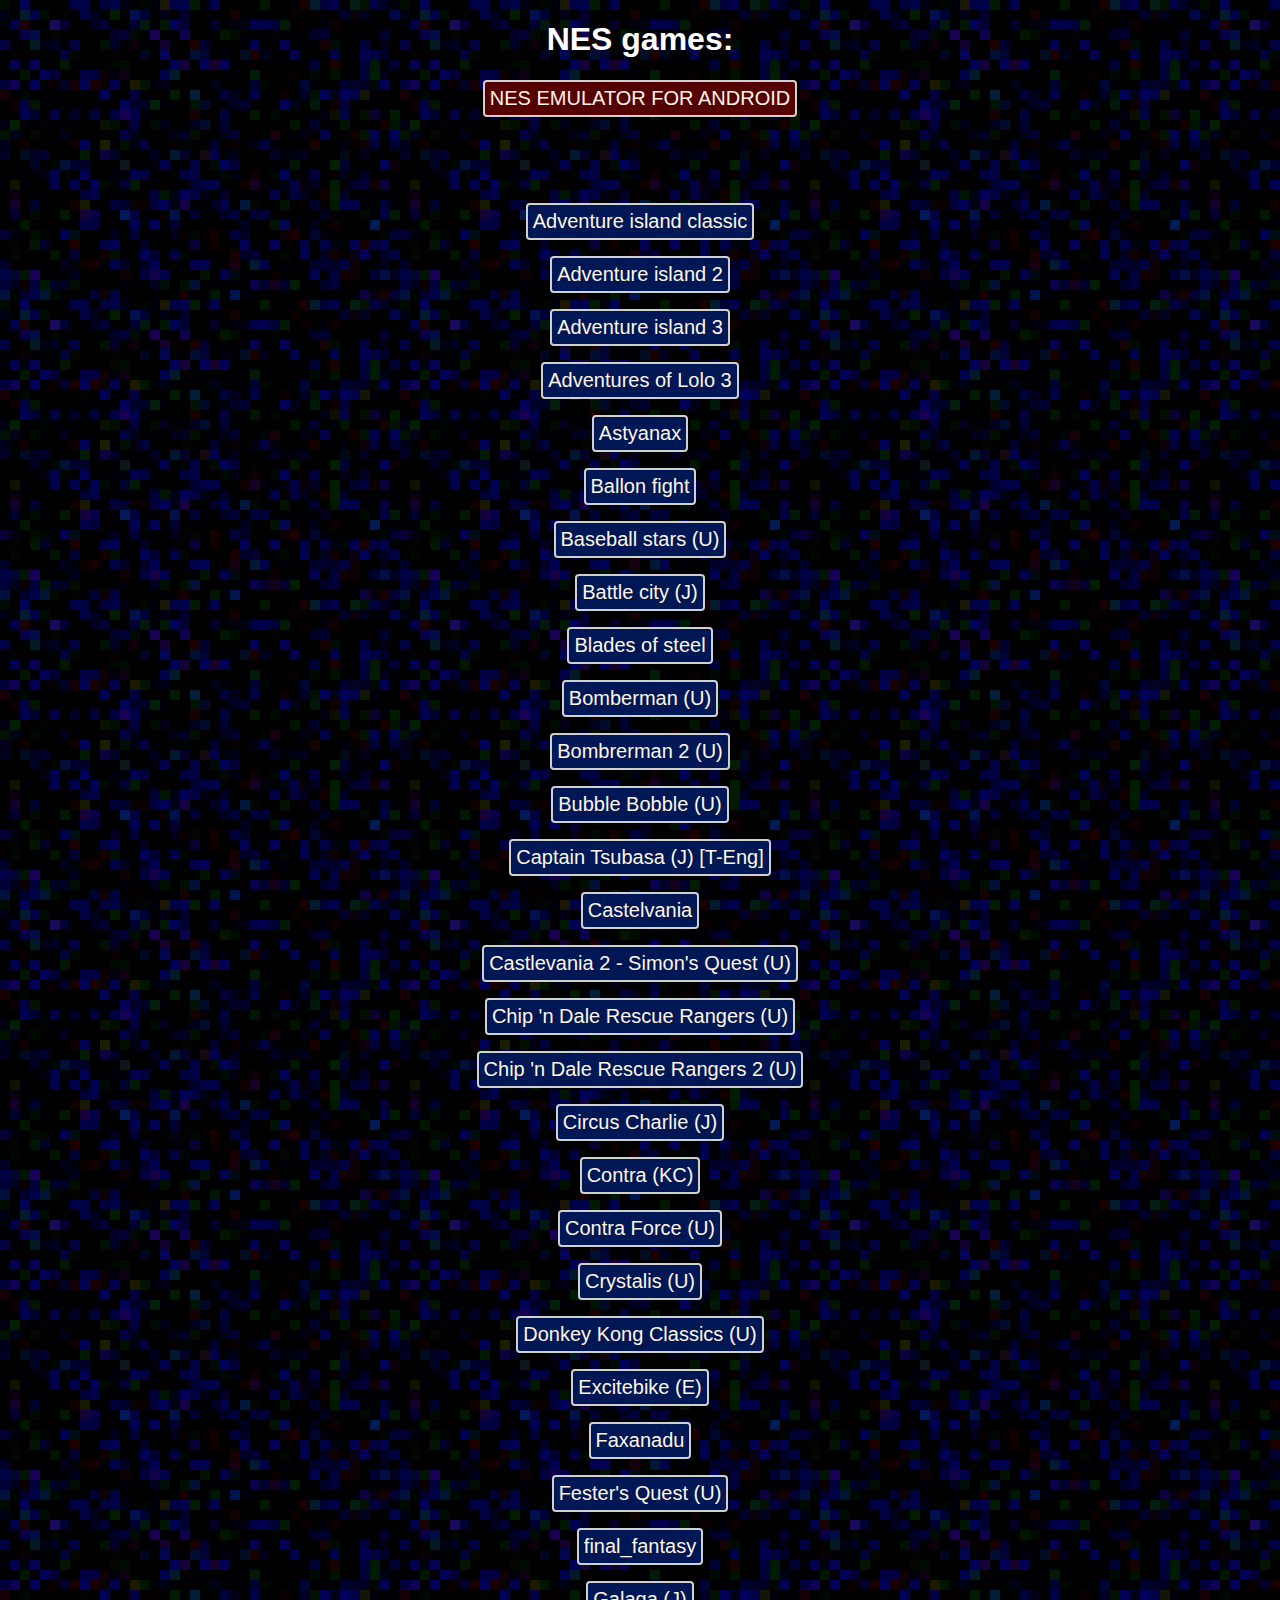
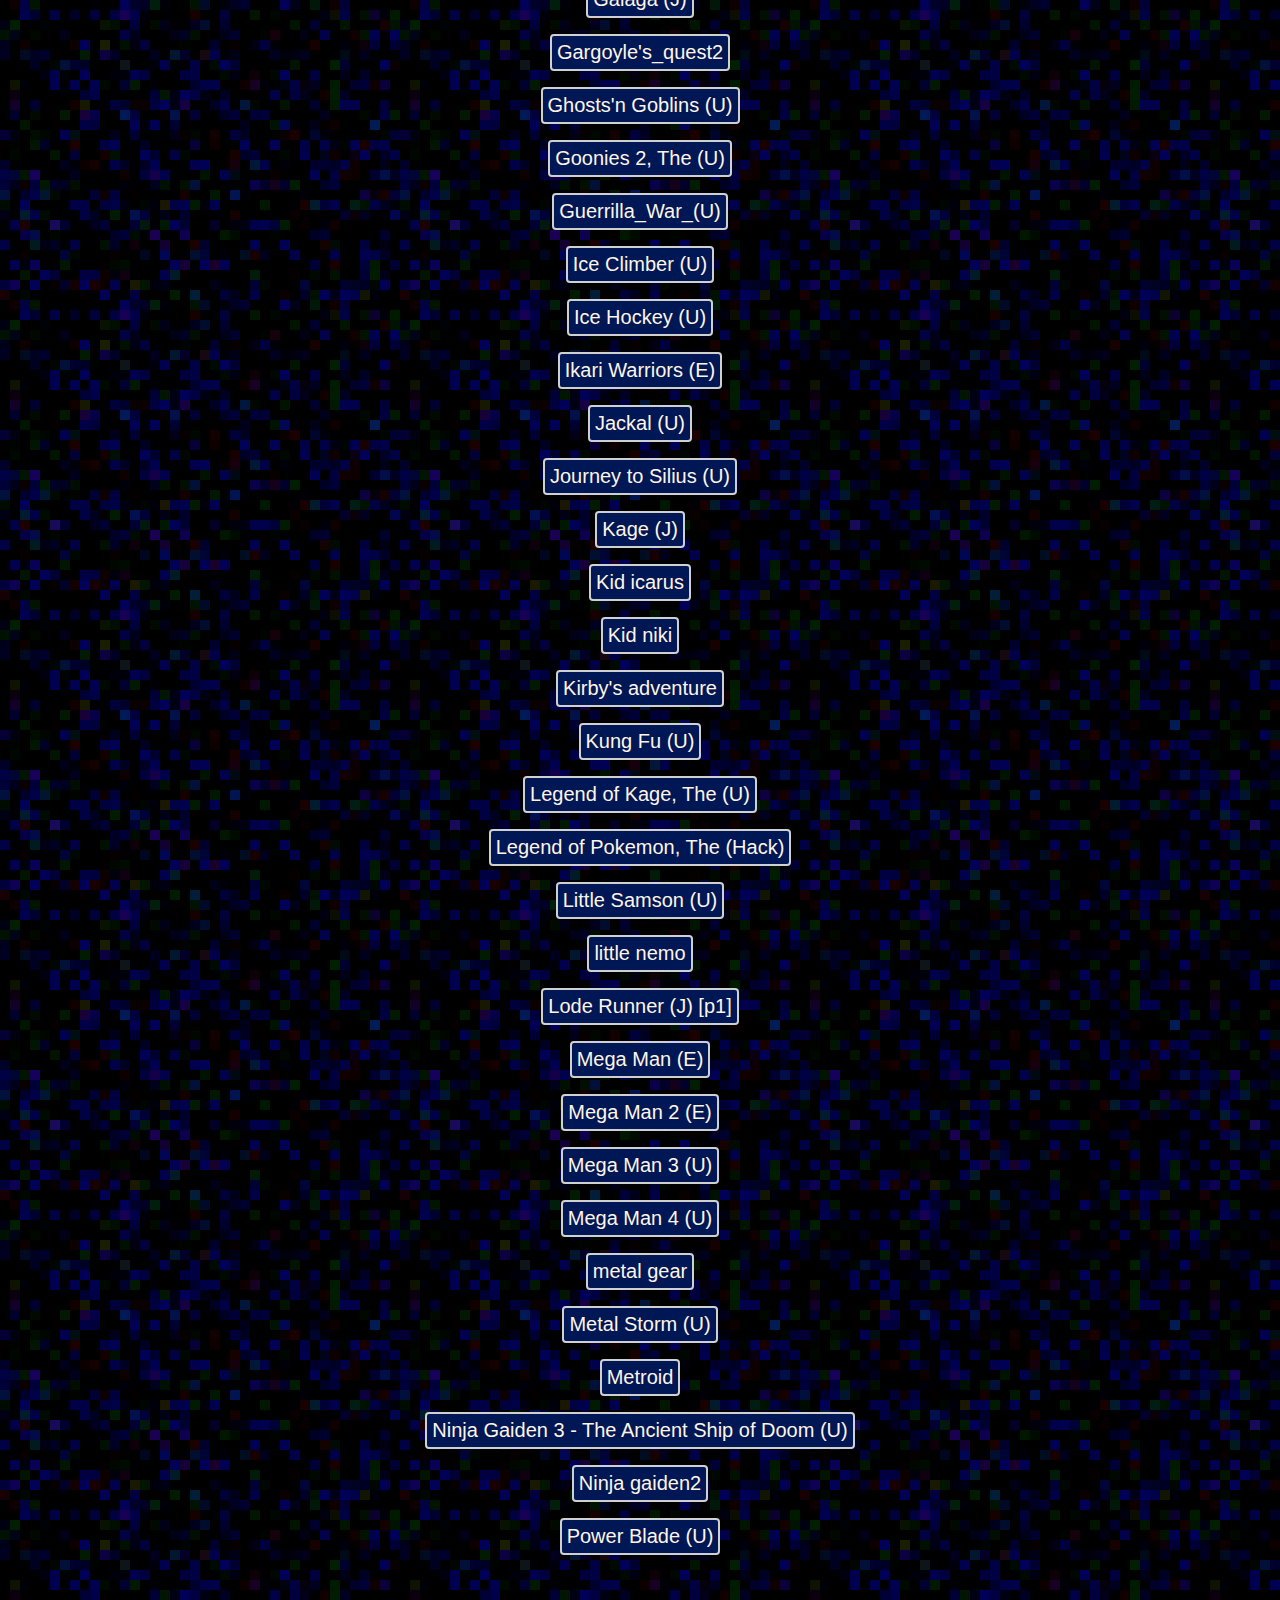
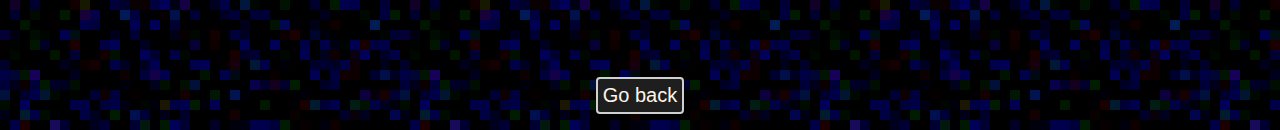
==== commit a9de0aa1: "Update" ====
--- a/NESgames.html
+++ b/NESgames.html
@@ -60,7 +60,7 @@
     <p align="center"><a href="https://mega.nz/file/lIl10TTB#IDNtx6UYf9Zh0E5bdCVsL_awPCAbeIK05ZV3ARRPxmQ" class="downloadlink">Ice Hockey (U)</a></p>
     <p align="center"><a href="https://mega.nz/file/gM8VHSwJ#U3oc6anK-Wk0Bdv4rQlyFUBCYDGWbOrrk5lPWv8GG8U" class="downloadlink">Ikari Warriors (E)</a></p>
     <p align="center"><a href="https://mega.nz/file/NM123LYD#kv-h02L5d6BCMm_BXBwUoZw_3BG8_M1j0qHc7mng0aQ" class="downloadlink">Jackal (U)</a></p>
-    <p align="center"><a href="https://mega.nz/file/cQ8V3ZoZ#ZDc78En98tooQrbUqCiQ4nYguV2J1pKhS4OFvSUxVLY" class="downloadlink">Journey to Silius (U).</a></p>
+    <p align="center"><a href="https://mega.nz/file/cQ8V3ZoZ#ZDc78En98tooQrbUqCiQ4nYguV2J1pKhS4OFvSUxVLY" class="downloadlink">Journey to Silius (U)</a></p>
     <p align="center"><a href="https://mega.nz/file/Ud1XRBTR#8vEvuDLb696zfTc5c6hHNhKoPu3kEV_PTNVU5Yy-AtA" class="downloadlink">Kage (J)</a></p>
     <p align="center"><a href="https://mega.nz/file/9Z1j1DDS#uwyNAO9v2_WQrDSbPp9-y6B9FaIxdMa-BrmjN_kiCio" class="downloadlink">Kid icarus</a></p>
     <p align="center"><a href="https://mega.nz/file/ME9gSTTT#wjm62efkW4USzl69CGSubsoxIl78ilVr-5N4mAvpVvA" class="downloadlink">Kid niki</a></p>
@@ -71,7 +71,7 @@
     <p align="center"><a href="https://mega.nz/file/QZVk1Q4B#pWF7jCxLuApUjg5-hgwBA51o1fnSTmsNrSQAIGvwrz4" class="downloadlink">Little Samson (U)</a></p>
     <p align="center"><a href="https://mega.nz/file/5VNWzDoL#NcKWOb8NxNw-QW6DTujhV1cbMpYowvCVgyfBxW0KsE0" class="downloadlink">little nemo</a></p>
     <p align="center"><a href="https://mega.nz/file/oMVxDZpD#67GihYc--Ea7kWNUcG2D2J4hz7gOM-Oh2u1Jp1D5IXA" class="downloadlink">Lode Runner (J) [p1]</a></p>
-    <p align="center"><a href="https://mega.nz/file/ZVsx0DCb#YiSdcTxWlZKsVsQ4IkPO-bebuLk1CB4Kfs1EBVt1ag" class="downloadlink">Mega Man (E)</a></p>
+    <p align="center"><a href="https://mega.nz/file/dNNUxbqC#YiSdcTxWlZKsVsQ4IkPO-bebuLk1CB4Kfs1EBVt1agk" class="downloadlink">Mega Man (E)</a></p>
     <p align="center"><a href="https://mega.nz/file/FFEVQRrY#AxBPEk8NFyDuJP2tckRSKYNxtByP740eB5fiQGNJh7k" class="downloadlink">Mega Man 2 (E)</a></p>
     <p align="center"><a href="https://mega.nz/file/oYkV3SjJ#9ZWsSdtIVc8v6sIPwNkK7Us7WuPGBkbtrf1cWbO-lzc" class="downloadlink">Mega Man 3 (U)</a></p>
     <p align="center"><a href="https://mega.nz/file/NQNBxaIJ#XaPL3-OAb8gRupri6BPZjFLnEcNiCVGE6vYYQ8JVICA" class="downloadlink">Mega Man 4 (U)</a></p>
--- a/styles/styles.css
+++ b/styles/styles.css
@@ -1,14 +1,33 @@
 
-.downloadlink {font-family: 'Nanum Gothic', sans-serif;}
+.downloadlink {font-family: 'Rajdhani', sans-serif;}
 
-.button {font-family: 'Nanum Gothic', sans-serif;}
+.button {font-family: 'Rajdhani', sans-serif;}
 
-.downloadlink2 {font-family: 'Nanum Gothic', sans-serif;}
+.downloadlink2 {font-family: 'Rajdhani', sans-serif;}
 
-.text {font-family: 'Nanum Gothic', sans-serif;}
+.text {font-family: 'Rajdhani', sans-serif;}
 
+ 
+.image {
+  transition: 400ms;
+  background-color: rgb(0, 23, 85);
+  border: 3px solid #010ec5;
+  border-radius: 6px;
+  color: rgb(255, 255, 255);
+  padding: 5px 5px;
+  text-align: center;
+  text-decoration: rgb(30, 30, 30);
+  display: inline-block;
+  font-size: 20px;
+  margin: 0px 6px;
+  cursor: pointer;
+}
 
-
+.image:hover {
+  transition: 300ms;
+  background-color: rgb(47, 99, 197);
+  border-color: rgb(47, 99, 197);
+}
 
 .downloadlink {
   transition: 400ms;
